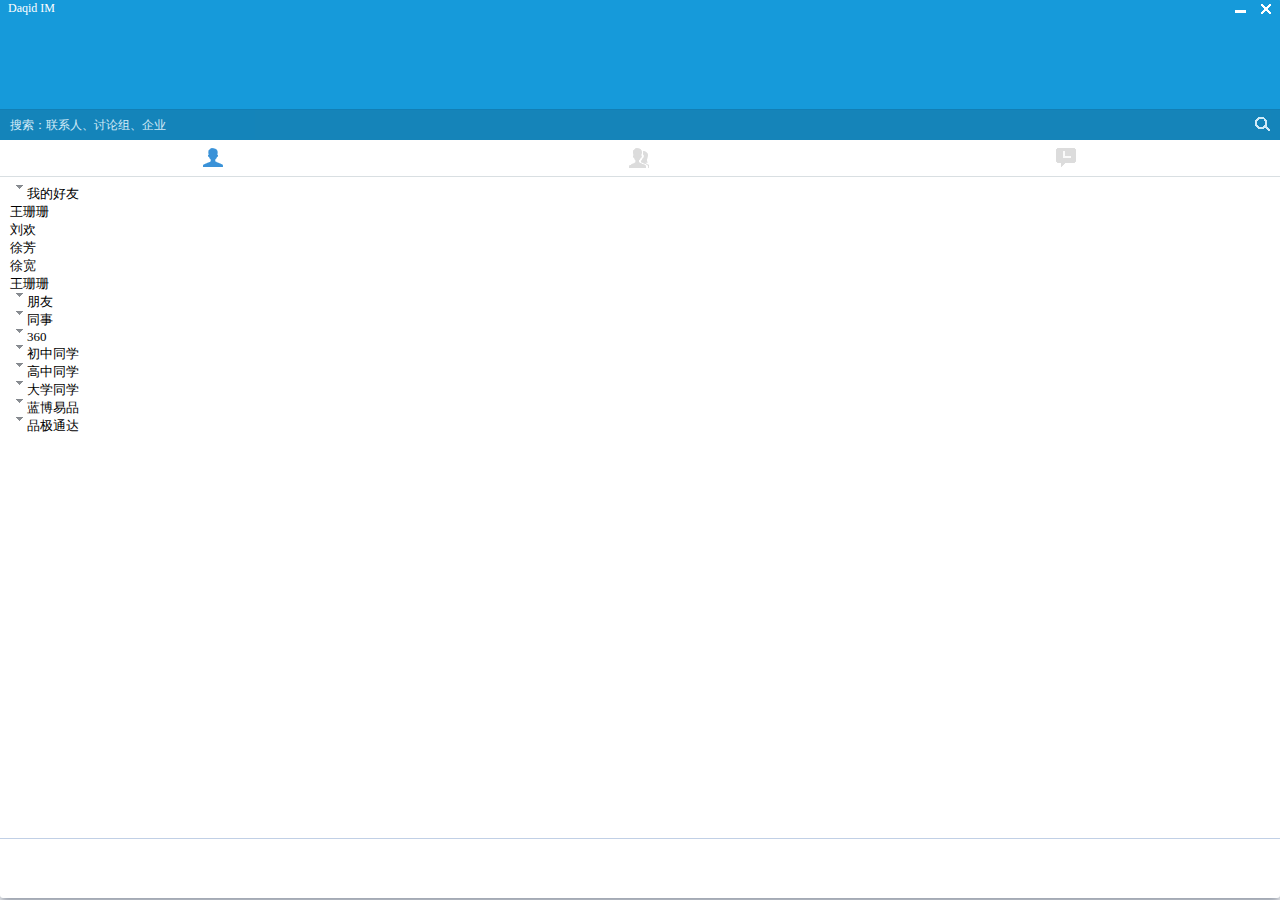
==== qq/index.html @ d60809a9 "firstcommit" ====
<!Doctype html>
<html xmlns=http://www.w3.org/1999/xhtml>
<head>
<meta http-equiv=Content-Type content="text/html;charset=utf-8">
<title>QQ</title>
<link rel="stylesheet" type="text/css" href="./Resource/css/base.css">
<link rel="stylesheet" type="text/css" href="./Resource/css/theme/blue.css">
</head>
<body>
<div class="qbox">
  <!--head-->
  <section class="head">
    <div class="top">
      <div class="logo_quick">
        <div class="logo">
          Daqid IM
        </div>
        <div class="quicks">
          <a class="to_close"></a>
          <a class="to_small"></a>          
        </div>
      </div>
    </div>
    <div class="search-box">
      搜索：联系人、讨论组、企业 <span class="search-button"> </span>
    </div>
    <div class="funcs">
    </div>
  </section>
  <!--head end-->

  <!--main-->
  <section class="main">
    <div class="options">
      <li class="o-contacts current"><span></span></li>
      <li class="o-groups"><span></span></li>
      <li class="o-lasts"><span></span></li>
    </div>
    <div class="main-box">
		<ul class="contacts">
			<li>我的好友</li>
				<ul>
					<li>王珊珊</li>
					<li>刘欢</li>
					<li>徐芳</li>
					<li>徐宽</li>
					<li>王珊珊</li>
				</ul>
			<li>朋友</li>
			<li>同事</li>
			<li>360</li>
			<li>初中同学</li>
			<li>高中同学</li>
			<li>大学同学</li>
			<li>蓝博易品</li>
			<li>品极通达</li>
		</ul>
		<ul>
			
		</ul>
		<ul>
			
		</ul>
    </div>
  </section>
  <!--main end-->

  <!--foot-->
  <section class="foot">
  </section>
  <!--foot end-->

</div>
<script type="text/javascript" src="./Resource/js/jquery.1.10.2.js"></script>
<script type="text/javascript" src="./Resource/js/base.js"></script>
</body>
</html>
---- qq/Resource/css/base.css ----
body,html{
	margin:0px;
	padding:0px;
}
ul,li{
	margin:0px;
	padding:0px;
	display: block;
	list-style-type: disc;
	-webkit-margin-before: 0px;
	-webkit-margin-after: 0px;
	-webkit-margin-start: 0px;
	-webkit-margin-end: 0px;
	-webkit-padding-start: 0px;
}
.qbox{
	width: 100%;
	min-height: 302px;
	border-radius: 3px;
	box-shadow: 0 5px 10px #939aa7;
    -webkit-transform: translateY(-2px);
    -webkit-transition: -webkit-transform .2s ease, box-shadow .2s ease, border .2s ease;
}

/*head*/
.head{
	border-top-left-radius: 3px;
	border-top-right-radius: 3px;
	height: 142px;
	overflow: hidden;
}
.head .funcs{
	height: 37px;
}
.head .search-box{
	padding:0px 10px;
	height: 30px;
	line-height: 30px;
	font-size: 12px;
	color:#ffffff;
	filter: alpha(opacity=80);
	-moz-opacity: 0.8;
	opacity: 0.8;
}
.head .search-box .search-button{
	width: 18px;
	height: 30px;
	display: block;
	float: right;
	background: url(../img/icons.png) no-repeat top right;
}

.head .top{
	height: 100px;
	padding:3px 8px 8px 8px;
}
.head .top .logo_quick{
	color: #ffffff;
	height: 20px;
}
.head .top .logo{
	width:100px;
	float: left;
	height: 20px;
	overflow: hidden;
	font-size:12px;
	font-family: 'Arial',
}
.head .top .quicks{
	float: right;
	margin-top: 3px;
	width: 55px;
	height: 11px;
}
.head .top .quicks a{
	float: right;
	height: 11px;
	width: 11px;
	background-image: url(../img/icons.png);
	background-repeat: no-repeat;
	margin-left: 15px;
}
.head .top .quicks a.to_small{
	background-position: -19px -2px;
}
.head .top .quicks a.to_close{
	background-position: 0px 0px;
}

/*main 共442px*/
.main{
	
}
.main .options{
	height: 36px;
	border-bottom: 1px solid #D9DFE2;
}
.main .options li{
	height: 36px;
	display: block;
	width: 33.3%;
	float: left;
	list-style: none;
	margin:0px;
	padding:0px;
}
.main .options li span{
	display: block;
	width: 20px;
	height: 20px;
	background: url(../img/options-gray.png) no-repeat;
	filter: alpha(opacity=50);
	-moz-opacity: 0.5;
	opacity: 0.5;
	display: block;
	margin:8px auto;
}
.main .options li span:hover{
	background: url(../img/options.png) no-repeat;
	filter: alpha(opacity=50);
	-moz-opacity: 0.5;
	opacity: 0.5;
}
.main .options li.current span{
	filter: alpha(opacity=100);
	-moz-opacity: 1;
	opacity: 1;
	background: url(../img/options.png) no-repeat;
}
.main .options li.o-contacts span{
	background-position: 0px 0px;
}
.main .options li.o-groups  span{
	background-position: -40px 0px;
}
.main .options li.o-lasts  span{
	background-position: -80px 0px;
}
.main .main-box{
	padding:8px 1px 0px 10px;
	font-size:13px;
	overflow-y: scroll;
	overflow-x:hidden;
}
.main .main-box > ul{
	
}
.main .main-box li{
	color: #000000;
}
.main .main-box > ul > li{
	background: url(../img/icons.png) no-repeat 6px -30px;
	padding-left: 17px;
}

/*foot*/
.foot{
	height: 59px;
}
---- qq/Resource/css/theme/blue.css ----
/*head*/
body{
	font-family: '微软雅黑'
}
.head{
	background: #169ADA;
}
.head .funcs{
}
.head .search-box{
	background: #157FB2;
	border-top:1px solid #1179AC;
	border-bottom: 1px solid #1179AC;
}

/*main*/
.main .option{
	
}

/*foot*/
.foot{
	border-top:1px solid #C1D0E6;
}
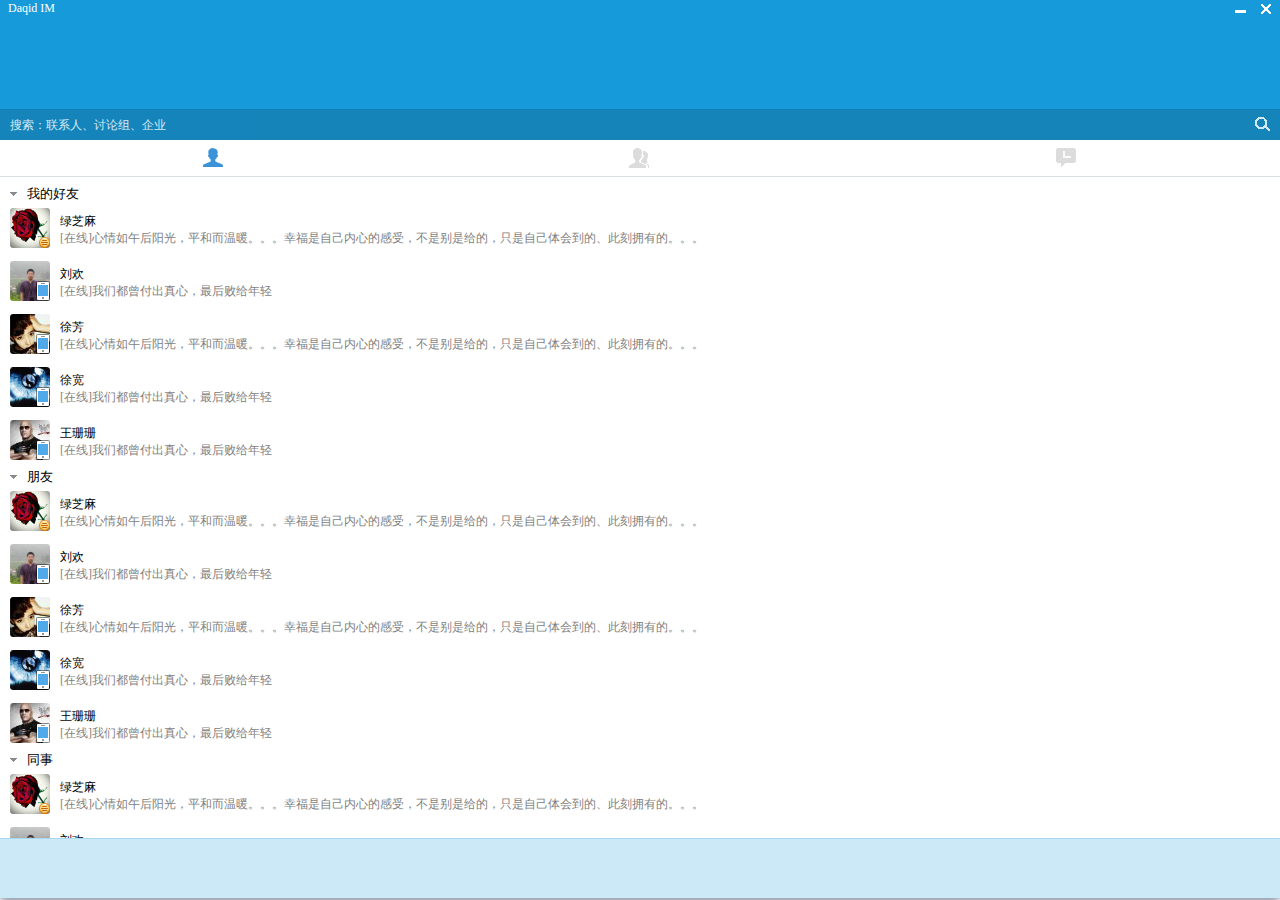
==== commit 7150786e: "list" ====
--- a/qq/index.html
+++ b/qq/index.html
@@ -39,21 +39,309 @@
     <div class="main-box">
 		<ul class="contacts">
 			<li>我的好友</li>
-				<ul>
-					<li>王珊珊</li>
-					<li>刘欢</li>
-					<li>徐芳</li>
-					<li>徐宽</li>
-					<li>王珊珊</li>
+				<ul class="friends">
+					<li>
+						<a href="" class="face"><img src="./Resource/img/face/1.png" alt=""></a>
+						<div class="infos">
+							<span>绿芝麻</span>
+							<p><i>[在线]</i>心情如午后阳光，平和而温暖。。。幸福是自己内心的感受，不是别是给的，只是自己体会到的、此刻拥有的。。。</p>
+						</div>
+					</li>
+					<li>
+						<a href="" class="face"><img src="./Resource/img/face/2.png" alt=""></a>
+						<div class="infos">
+							<span>刘欢</span>
+							<p><i>[在线]</i>我们都曾付出真心，最后败给年轻</p>
+						</div>
+					</li>
+					<li>
+						<a href="" class="face"><img src="./Resource/img/face/3.png" alt=""></a>
+						<div class="infos">
+							<span>徐芳</span>
+							<p><i>[在线]</i>心情如午后阳光，平和而温暖。。。幸福是自己内心的感受，不是别是给的，只是自己体会到的、此刻拥有的。。。</p>
+						</div>
+					</li>
+					<li>
+						<a href="" class="face"><img src="./Resource/img/face/4.png" alt=""></a>
+						<div class="infos">
+							<span>徐宽</span>
+							<p><i>[在线]</i>我们都曾付出真心，最后败给年轻</p>
+						</div>
+					</li>
+					<li>
+						<a href="" class="face"><img src="./Resource/img/face/5.png" alt=""></a>
+						<div class="infos">
+							<span>王珊珊</span>
+							<p><i>[在线]</i>我们都曾付出真心，最后败给年轻</p>
+						</div>
+					</li>
 				</ul>
 			<li>朋友</li>
+				<ul class="friends">
+					<li>
+						<a href="" class="face"><img src="./Resource/img/face/1.png" alt=""></a>
+						<div class="infos">
+							<span>绿芝麻</span>
+							<p><i>[在线]</i>心情如午后阳光，平和而温暖。。。幸福是自己内心的感受，不是别是给的，只是自己体会到的、此刻拥有的。。。</p>
+						</div>
+					</li>
+					<li>
+						<a href="" class="face"><img src="./Resource/img/face/2.png" alt=""></a>
+						<div class="infos">
+							<span>刘欢</span>
+							<p><i>[在线]</i>我们都曾付出真心，最后败给年轻</p>
+						</div>
+					</li>
+					<li>
+						<a href="" class="face"><img src="./Resource/img/face/3.png" alt=""></a>
+						<div class="infos">
+							<span>徐芳</span>
+							<p><i>[在线]</i>心情如午后阳光，平和而温暖。。。幸福是自己内心的感受，不是别是给的，只是自己体会到的、此刻拥有的。。。</p>
+						</div>
+					</li>
+					<li>
+						<a href="" class="face"><img src="./Resource/img/face/4.png" alt=""></a>
+						<div class="infos">
+							<span>徐宽</span>
+							<p><i>[在线]</i>我们都曾付出真心，最后败给年轻</p>
+						</div>
+					</li>
+					<li>
+						<a href="" class="face"><img src="./Resource/img/face/5.png" alt=""></a>
+						<div class="infos">
+							<span>王珊珊</span>
+							<p><i>[在线]</i>我们都曾付出真心，最后败给年轻</p>
+						</div>
+					</li>
+				</ul>
 			<li>同事</li>
+				<ul class="friends">
+					<li>
+						<a href="" class="face"><img src="./Resource/img/face/1.png" alt=""></a>
+						<div class="infos">
+							<span>绿芝麻</span>
+							<p><i>[在线]</i>心情如午后阳光，平和而温暖。。。幸福是自己内心的感受，不是别是给的，只是自己体会到的、此刻拥有的。。。</p>
+						</div>
+					</li>
+					<li>
+						<a href="" class="face"><img src="./Resource/img/face/2.png" alt=""></a>
+						<div class="infos">
+							<span>刘欢</span>
+							<p><i>[在线]</i>我们都曾付出真心，最后败给年轻</p>
+						</div>
+					</li>
+					<li>
+						<a href="" class="face"><img src="./Resource/img/face/3.png" alt=""></a>
+						<div class="infos">
+							<span>徐芳</span>
+							<p><i>[在线]</i>心情如午后阳光，平和而温暖。。。幸福是自己内心的感受，不是别是给的，只是自己体会到的、此刻拥有的。。。</p>
+						</div>
+					</li>
+					<li>
+						<a href="" class="face"><img src="./Resource/img/face/4.png" alt=""></a>
+						<div class="infos">
+							<span>徐宽</span>
+							<p><i>[在线]</i>我们都曾付出真心，最后败给年轻</p>
+						</div>
+					</li>
+					<li>
+						<a href="" class="face"><img src="./Resource/img/face/5.png" alt=""></a>
+						<div class="infos">
+							<span>王珊珊</span>
+							<p><i>[在线]</i>我们都曾付出真心，最后败给年轻</p>
+						</div>
+					</li>
+				</ul>
 			<li>360</li>
+				<ul class="friends">
+					<li>
+						<a href="" class="face"><img src="./Resource/img/face/1.png" alt=""></a>
+						<div class="infos">
+							<span>绿芝麻</span>
+							<p><i>[在线]</i>心情如午后阳光，平和而温暖。。。幸福是自己内心的感受，不是别是给的，只是自己体会到的、此刻拥有的。。。</p>
+						</div>
+					</li>
+					<li>
+						<a href="" class="face"><img src="./Resource/img/face/2.png" alt=""></a>
+						<div class="infos">
+							<span>刘欢</span>
+							<p><i>[在线]</i>我们都曾付出真心，最后败给年轻</p>
+						</div>
+					</li>
+					<li>
+						<a href="" class="face"><img src="./Resource/img/face/3.png" alt=""></a>
+						<div class="infos">
+							<span>徐芳</span>
+							<p><i>[在线]</i>心情如午后阳光，平和而温暖。。。幸福是自己内心的感受，不是别是给的，只是自己体会到的、此刻拥有的。。。</p>
+						</div>
+					</li>
+					<li>
+						<a href="" class="face"><img src="./Resource/img/face/4.png" alt=""></a>
+						<div class="infos">
+							<span>徐宽</span>
+							<p><i>[在线]</i>我们都曾付出真心，最后败给年轻</p>
+						</div>
+					</li>
+					<li>
+						<a href="" class="face"><img src="./Resource/img/face/5.png" alt=""></a>
+						<div class="infos">
+							<span>王珊珊</span>
+							<p><i>[在线]</i>我们都曾付出真心，最后败给年轻</p>
+						</div>
+					</li>
+				</ul>
 			<li>初中同学</li>
+				<ul class="friends">
+					<li>
+						<a href="" class="face"><img src="./Resource/img/face/1.png" alt=""></a>
+						<div class="infos">
+							<span>绿芝麻</span>
+							<p><i>[在线]</i>心情如午后阳光，平和而温暖。。。幸福是自己内心的感受，不是别是给的，只是自己体会到的、此刻拥有的。。。</p>
+						</div>
+					</li>
+					<li>
+						<a href="" class="face"><img src="./Resource/img/face/2.png" alt=""></a>
+						<div class="infos">
+							<span>刘欢</span>
+							<p><i>[在线]</i>我们都曾付出真心，最后败给年轻</p>
+						</div>
+					</li>
+					<li>
+						<a href="" class="face"><img src="./Resource/img/face/3.png" alt=""></a>
+						<div class="infos">
+							<span>徐芳</span>
+							<p><i>[在线]</i>心情如午后阳光，平和而温暖。。。幸福是自己内心的感受，不是别是给的，只是自己体会到的、此刻拥有的。。。</p>
+						</div>
+					</li>
+					<li>
+						<a href="" class="face"><img src="./Resource/img/face/4.png" alt=""></a>
+						<div class="infos">
+							<span>徐宽</span>
+							<p><i>[在线]</i>我们都曾付出真心，最后败给年轻</p>
+						</div>
+					</li>
+					<li>
+						<a href="" class="face"><img src="./Resource/img/face/5.png" alt=""></a>
+						<div class="infos">
+							<span>王珊珊</span>
+							<p><i>[在线]</i>我们都曾付出真心，最后败给年轻</p>
+						</div>
+					</li>
+				</ul>
 			<li>高中同学</li>
-			<li>大学同学</li>
+				<ul class="friends">
+					<li>
+						<a href="" class="face"><img src="./Resource/img/face/1.png" alt=""></a>
+						<div class="infos">
+							<span>绿芝麻</span>
+							<p><i>[在线]</i>心情如午后阳光，平和而温暖。。。幸福是自己内心的感受，不是别是给的，只是自己体会到的、此刻拥有的。。。</p>
+						</div>
+					</li>
+					<li>
+						<a href="" class="face"><img src="./Resource/img/face/2.png" alt=""></a>
+						<div class="infos">
+							<span>刘欢</span>
+							<p><i>[在线]</i>我们都曾付出真心，最后败给年轻</p>
+						</div>
+					</li>
+					<li>
+						<a href="" class="face"><img src="./Resource/img/face/3.png" alt=""></a>
+						<div class="infos">
+							<span>徐芳</span>
+							<p><i>[在线]</i>心情如午后阳光，平和而温暖。。。幸福是自己内心的感受，不是别是给的，只是自己体会到的、此刻拥有的。。。</p>
+						</div>
+					</li>
+					<li>
+						<a href="" class="face"><img src="./Resource/img/face/4.png" alt=""></a>
+						<div class="infos">
+							<span>徐宽</span>
+							<p><i>[在线]</i>我们都曾付出真心，最后败给年轻</p>
+						</div>
+					</li>
+					<li>
+						<a href="" class="face"><img src="./Resource/img/face/5.png" alt=""></a>
+						<div class="infos">
+							<span>王珊珊</span>
+							<p><i>[在线]</i>我们都曾付出真心，最后败给年轻</p>
+						</div>
+					</li>
+				</ul>
 			<li>蓝博易品</li>
+				<ul class="friends">
+					<li>
+						<a href="" class="face"><img src="./Resource/img/face/1.png" alt=""></a>
+						<div class="infos">
+							<span>绿芝麻</span>
+							<p><i>[在线]</i>心情如午后阳光，平和而温暖。。。幸福是自己内心的感受，不是别是给的，只是自己体会到的、此刻拥有的。。。</p>
+						</div>
+					</li>
+					<li>
+						<a href="" class="face"><img src="./Resource/img/face/2.png" alt=""></a>
+						<div class="infos">
+							<span>刘欢</span>
+							<p><i>[在线]</i>我们都曾付出真心，最后败给年轻</p>
+						</div>
+					</li>
+					<li>
+						<a href="" class="face"><img src="./Resource/img/face/3.png" alt=""></a>
+						<div class="infos">
+							<span>徐芳</span>
+							<p><i>[在线]</i>心情如午后阳光，平和而温暖。。。幸福是自己内心的感受，不是别是给的，只是自己体会到的、此刻拥有的。。。</p>
+						</div>
+					</li>
+					<li>
+						<a href="" class="face"><img src="./Resource/img/face/4.png" alt=""></a>
+						<div class="infos">
+							<span>徐宽</span>
+							<p><i>[在线]</i>我们都曾付出真心，最后败给年轻</p>
+						</div>
+					</li>
+					<li>
+						<a href="" class="face"><img src="./Resource/img/face/5.png" alt=""></a>
+						<div class="infos">
+							<span>王珊珊</span>
+							<p><i>[在线]</i>我们都曾付出真心，最后败给年轻</p>
+						</div>
+					</li>
+				</ul>
 			<li>品极通达</li>
+				<ul class="friends">
+					<li>
+						<a href="" class="face"><img src="./Resource/img/face/1.png" alt=""></a>
+						<div class="infos">
+							<span>绿芝麻</span>
+							<p><i>[在线]</i>心情如午后阳光，平和而温暖。。。幸福是自己内心的感受，不是别是给的，只是自己体会到的、此刻拥有的。。。</p>
+						</div>
+					</li>
+					<li>
+						<a href="" class="face"><img src="./Resource/img/face/2.png" alt=""></a>
+						<div class="infos">
+							<span>刘欢</span>
+							<p><i>[在线]</i>我们都曾付出真心，最后败给年轻</p>
+						</div>
+					</li>
+					<li>
+						<a href="" class="face"><img src="./Resource/img/face/3.png" alt=""></a>
+						<div class="infos">
+							<span>徐芳</span>
+							<p><i>[在线]</i>心情如午后阳光，平和而温暖。。。幸福是自己内心的感受，不是别是给的，只是自己体会到的、此刻拥有的。。。</p>
+						</div>
+					</li>
+					<li>
+						<a href="" class="face"><img src="./Resource/img/face/4.png" alt=""></a>
+						<div class="infos">
+							<span>徐宽</span>
+							<p><i>[在线]</i>我们都曾付出真心，最后败给年轻</p>
+						</div>
+					</li>
+					<li>
+						<a href="" class="face"><img src="./Resource/img/face/5.png" alt=""></a>
+						<div class="infos">
+							<span>王珊珊</span>
+							<p><i>[在线]</i>我们都曾付出真心，最后败给年轻</p>
+						</div>
+					</li>
+				</ul>
 		</ul>
 		<ul>
 			
--- a/qq/Resource/css/base.css
+++ b/qq/Resource/css/base.css
@@ -12,6 +12,15 @@
 	-webkit-margin-start: 0px;
 	-webkit-margin-end: 0px;
 	-webkit-padding-start: 0px;
+}
+p,h1,h2,h3 {
+	-webkit-margin-before: 0px;
+	-webkit-margin-after: 0px;
+	-webkit-margin-start: 0px;
+	-webkit-margin-end: 0px;
+	-webkit-padding-start: 0px;
+	margin:0px;
+	padding:0px;
 }
 .qbox{
 	width: 100%;
@@ -149,8 +158,39 @@
 	color: #000000;
 }
 .main .main-box > ul > li{
-	background: url(../img/icons.png) no-repeat 6px -30px;
+	background: url(../img/icons.png) no-repeat 0px -23px;
 	padding-left: 17px;
+}
+.main .main-box .friends li{
+	position: relative;
+	height: 40px;
+	padding: 5px 0px;
+	margin-bottom: 3px;
+}
+.main .main-box .friends li:hover{
+	background: #FDEDAF;
+}
+.main .main-box .friends .face{
+	width: 40px;
+	height: 40px;
+	border: 0px;
+	border-radius: 3px;
+	float: left;
+}
+.main .main-box .friends .infos{
+	font-size: 12px;
+	float: left;
+	position: absolute;
+	overflow: hidden;
+	display: block;
+	height: 31px;
+	margin:5px 10px 0px 50px;
+}
+.main .main-box .friends .infos p{
+	color: #7F7F7F;
+}
+.main .main-box .friends .infos p i{
+	font-style: normal;
 }
 
 /*foot*/
--- a/qq/Resource/css/theme/blue.css
+++ b/qq/Resource/css/theme/blue.css
@@ -14,11 +14,15 @@
 }
 
 /*main*/
+.main{
+	/* background: #E8F5FC; */
+}
 .main .option{
 	
 }
 
 /*foot*/
 .foot{
-	border-top:1px solid #C1D0E6;
+	border-top:1px solid #A9D9F1;
+	background: #CBE9F7;
 }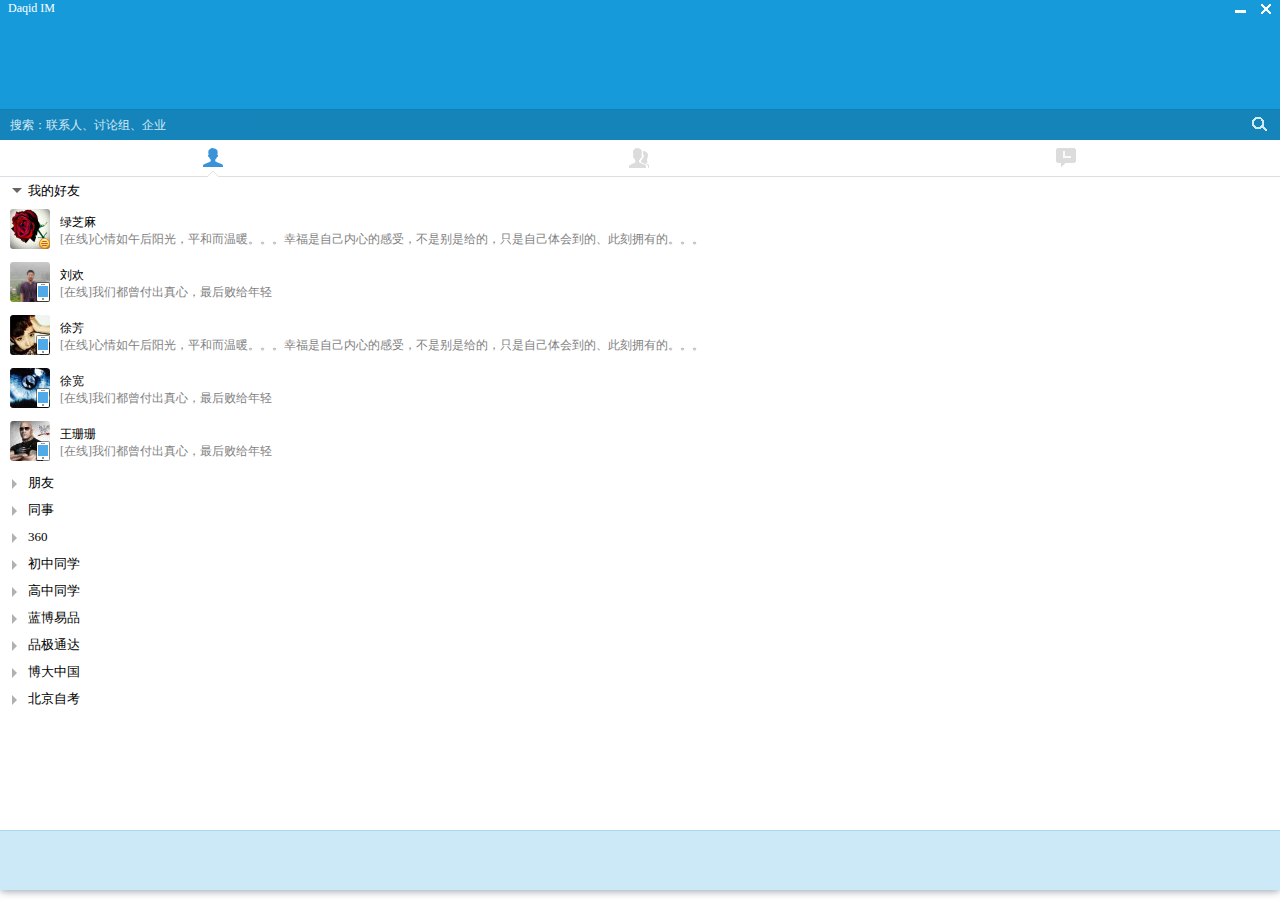
==== commit 06d18a2c: "ok20150111" ====
--- a/qq/index.html
+++ b/qq/index.html
@@ -3,7 +3,8 @@
 <head>
 <meta http-equiv=Content-Type content="text/html;charset=utf-8">
 <title>QQ</title>
-<link rel="stylesheet" type="text/css" href="./Resource/css/base.css">
+<link rel="stylesheet" type="text/css" href="./Resource/css/public.css">
+<link rel="stylesheet" type="text/css" href="./Resource/css/main.css">
 <link rel="stylesheet" type="text/css" href="./Resource/css/theme/blue.css">
 </head>
 <body>
@@ -32,322 +33,467 @@
   <!--main-->
   <section class="main">
     <div class="options">
-      <li class="o-contacts current"><span></span></li>
-      <li class="o-groups"><span></span></li>
-      <li class="o-lasts"><span></span></li>
+      <li class="o-contacts current"><span></span><i></i></li>
+      <li class="o-groups"><span></span><i></i></li>
+      <li class="o-lasts"><span></span><i></i></li>
     </div>
     <div class="main-box">
-		<ul class="contacts">
-			<li>我的好友</li>
-				<ul class="friends">
-					<li>
-						<a href="" class="face"><img src="./Resource/img/face/1.png" alt=""></a>
-						<div class="infos">
-							<span>绿芝麻</span>
-							<p><i>[在线]</i>心情如午后阳光，平和而温暖。。。幸福是自己内心的感受，不是别是给的，只是自己体会到的、此刻拥有的。。。</p>
-						</div>
-					</li>
-					<li>
-						<a href="" class="face"><img src="./Resource/img/face/2.png" alt=""></a>
-						<div class="infos">
-							<span>刘欢</span>
-							<p><i>[在线]</i>我们都曾付出真心，最后败给年轻</p>
-						</div>
-					</li>
-					<li>
-						<a href="" class="face"><img src="./Resource/img/face/3.png" alt=""></a>
-						<div class="infos">
-							<span>徐芳</span>
-							<p><i>[在线]</i>心情如午后阳光，平和而温暖。。。幸福是自己内心的感受，不是别是给的，只是自己体会到的、此刻拥有的。。。</p>
-						</div>
-					</li>
-					<li>
-						<a href="" class="face"><img src="./Resource/img/face/4.png" alt=""></a>
-						<div class="infos">
-							<span>徐宽</span>
-							<p><i>[在线]</i>我们都曾付出真心，最后败给年轻</p>
-						</div>
-					</li>
-					<li>
-						<a href="" class="face"><img src="./Resource/img/face/5.png" alt=""></a>
-						<div class="infos">
-							<span>王珊珊</span>
-							<p><i>[在线]</i>我们都曾付出真心，最后败给年轻</p>
-						</div>
-					</li>
-				</ul>
-			<li>朋友</li>
-				<ul class="friends">
-					<li>
-						<a href="" class="face"><img src="./Resource/img/face/1.png" alt=""></a>
-						<div class="infos">
-							<span>绿芝麻</span>
-							<p><i>[在线]</i>心情如午后阳光，平和而温暖。。。幸福是自己内心的感受，不是别是给的，只是自己体会到的、此刻拥有的。。。</p>
-						</div>
-					</li>
-					<li>
-						<a href="" class="face"><img src="./Resource/img/face/2.png" alt=""></a>
-						<div class="infos">
-							<span>刘欢</span>
-							<p><i>[在线]</i>我们都曾付出真心，最后败给年轻</p>
-						</div>
-					</li>
-					<li>
-						<a href="" class="face"><img src="./Resource/img/face/3.png" alt=""></a>
-						<div class="infos">
-							<span>徐芳</span>
-							<p><i>[在线]</i>心情如午后阳光，平和而温暖。。。幸福是自己内心的感受，不是别是给的，只是自己体会到的、此刻拥有的。。。</p>
-						</div>
-					</li>
-					<li>
-						<a href="" class="face"><img src="./Resource/img/face/4.png" alt=""></a>
-						<div class="infos">
-							<span>徐宽</span>
-							<p><i>[在线]</i>我们都曾付出真心，最后败给年轻</p>
-						</div>
-					</li>
-					<li>
-						<a href="" class="face"><img src="./Resource/img/face/5.png" alt=""></a>
-						<div class="infos">
-							<span>王珊珊</span>
-							<p><i>[在线]</i>我们都曾付出真心，最后败给年轻</p>
-						</div>
-					</li>
-				</ul>
-			<li>同事</li>
-				<ul class="friends">
-					<li>
-						<a href="" class="face"><img src="./Resource/img/face/1.png" alt=""></a>
-						<div class="infos">
-							<span>绿芝麻</span>
-							<p><i>[在线]</i>心情如午后阳光，平和而温暖。。。幸福是自己内心的感受，不是别是给的，只是自己体会到的、此刻拥有的。。。</p>
-						</div>
-					</li>
-					<li>
-						<a href="" class="face"><img src="./Resource/img/face/2.png" alt=""></a>
-						<div class="infos">
-							<span>刘欢</span>
-							<p><i>[在线]</i>我们都曾付出真心，最后败给年轻</p>
-						</div>
-					</li>
-					<li>
-						<a href="" class="face"><img src="./Resource/img/face/3.png" alt=""></a>
-						<div class="infos">
-							<span>徐芳</span>
-							<p><i>[在线]</i>心情如午后阳光，平和而温暖。。。幸福是自己内心的感受，不是别是给的，只是自己体会到的、此刻拥有的。。。</p>
-						</div>
-					</li>
-					<li>
-						<a href="" class="face"><img src="./Resource/img/face/4.png" alt=""></a>
-						<div class="infos">
-							<span>徐宽</span>
-							<p><i>[在线]</i>我们都曾付出真心，最后败给年轻</p>
-						</div>
-					</li>
-					<li>
-						<a href="" class="face"><img src="./Resource/img/face/5.png" alt=""></a>
-						<div class="infos">
-							<span>王珊珊</span>
-							<p><i>[在线]</i>我们都曾付出真心，最后败给年轻</p>
-						</div>
-					</li>
-				</ul>
-			<li>360</li>
-				<ul class="friends">
-					<li>
-						<a href="" class="face"><img src="./Resource/img/face/1.png" alt=""></a>
-						<div class="infos">
-							<span>绿芝麻</span>
-							<p><i>[在线]</i>心情如午后阳光，平和而温暖。。。幸福是自己内心的感受，不是别是给的，只是自己体会到的、此刻拥有的。。。</p>
-						</div>
-					</li>
-					<li>
-						<a href="" class="face"><img src="./Resource/img/face/2.png" alt=""></a>
-						<div class="infos">
-							<span>刘欢</span>
-							<p><i>[在线]</i>我们都曾付出真心，最后败给年轻</p>
-						</div>
-					</li>
-					<li>
-						<a href="" class="face"><img src="./Resource/img/face/3.png" alt=""></a>
-						<div class="infos">
-							<span>徐芳</span>
-							<p><i>[在线]</i>心情如午后阳光，平和而温暖。。。幸福是自己内心的感受，不是别是给的，只是自己体会到的、此刻拥有的。。。</p>
-						</div>
-					</li>
-					<li>
-						<a href="" class="face"><img src="./Resource/img/face/4.png" alt=""></a>
-						<div class="infos">
-							<span>徐宽</span>
-							<p><i>[在线]</i>我们都曾付出真心，最后败给年轻</p>
-						</div>
-					</li>
-					<li>
-						<a href="" class="face"><img src="./Resource/img/face/5.png" alt=""></a>
-						<div class="infos">
-							<span>王珊珊</span>
-							<p><i>[在线]</i>我们都曾付出真心，最后败给年轻</p>
-						</div>
-					</li>
-				</ul>
-			<li>初中同学</li>
-				<ul class="friends">
-					<li>
-						<a href="" class="face"><img src="./Resource/img/face/1.png" alt=""></a>
-						<div class="infos">
-							<span>绿芝麻</span>
-							<p><i>[在线]</i>心情如午后阳光，平和而温暖。。。幸福是自己内心的感受，不是别是给的，只是自己体会到的、此刻拥有的。。。</p>
-						</div>
-					</li>
-					<li>
-						<a href="" class="face"><img src="./Resource/img/face/2.png" alt=""></a>
-						<div class="infos">
-							<span>刘欢</span>
-							<p><i>[在线]</i>我们都曾付出真心，最后败给年轻</p>
-						</div>
-					</li>
-					<li>
-						<a href="" class="face"><img src="./Resource/img/face/3.png" alt=""></a>
-						<div class="infos">
-							<span>徐芳</span>
-							<p><i>[在线]</i>心情如午后阳光，平和而温暖。。。幸福是自己内心的感受，不是别是给的，只是自己体会到的、此刻拥有的。。。</p>
-						</div>
-					</li>
-					<li>
-						<a href="" class="face"><img src="./Resource/img/face/4.png" alt=""></a>
-						<div class="infos">
-							<span>徐宽</span>
-							<p><i>[在线]</i>我们都曾付出真心，最后败给年轻</p>
-						</div>
-					</li>
-					<li>
-						<a href="" class="face"><img src="./Resource/img/face/5.png" alt=""></a>
-						<div class="infos">
-							<span>王珊珊</span>
-							<p><i>[在线]</i>我们都曾付出真心，最后败给年轻</p>
-						</div>
-					</li>
-				</ul>
-			<li>高中同学</li>
-				<ul class="friends">
-					<li>
-						<a href="" class="face"><img src="./Resource/img/face/1.png" alt=""></a>
-						<div class="infos">
-							<span>绿芝麻</span>
-							<p><i>[在线]</i>心情如午后阳光，平和而温暖。。。幸福是自己内心的感受，不是别是给的，只是自己体会到的、此刻拥有的。。。</p>
-						</div>
-					</li>
-					<li>
-						<a href="" class="face"><img src="./Resource/img/face/2.png" alt=""></a>
-						<div class="infos">
-							<span>刘欢</span>
-							<p><i>[在线]</i>我们都曾付出真心，最后败给年轻</p>
-						</div>
-					</li>
-					<li>
-						<a href="" class="face"><img src="./Resource/img/face/3.png" alt=""></a>
-						<div class="infos">
-							<span>徐芳</span>
-							<p><i>[在线]</i>心情如午后阳光，平和而温暖。。。幸福是自己内心的感受，不是别是给的，只是自己体会到的、此刻拥有的。。。</p>
-						</div>
-					</li>
-					<li>
-						<a href="" class="face"><img src="./Resource/img/face/4.png" alt=""></a>
-						<div class="infos">
-							<span>徐宽</span>
-							<p><i>[在线]</i>我们都曾付出真心，最后败给年轻</p>
-						</div>
-					</li>
-					<li>
-						<a href="" class="face"><img src="./Resource/img/face/5.png" alt=""></a>
-						<div class="infos">
-							<span>王珊珊</span>
-							<p><i>[在线]</i>我们都曾付出真心，最后败给年轻</p>
-						</div>
-					</li>
-				</ul>
-			<li>蓝博易品</li>
-				<ul class="friends">
-					<li>
-						<a href="" class="face"><img src="./Resource/img/face/1.png" alt=""></a>
-						<div class="infos">
-							<span>绿芝麻</span>
-							<p><i>[在线]</i>心情如午后阳光，平和而温暖。。。幸福是自己内心的感受，不是别是给的，只是自己体会到的、此刻拥有的。。。</p>
-						</div>
-					</li>
-					<li>
-						<a href="" class="face"><img src="./Resource/img/face/2.png" alt=""></a>
-						<div class="infos">
-							<span>刘欢</span>
-							<p><i>[在线]</i>我们都曾付出真心，最后败给年轻</p>
-						</div>
-					</li>
-					<li>
-						<a href="" class="face"><img src="./Resource/img/face/3.png" alt=""></a>
-						<div class="infos">
-							<span>徐芳</span>
-							<p><i>[在线]</i>心情如午后阳光，平和而温暖。。。幸福是自己内心的感受，不是别是给的，只是自己体会到的、此刻拥有的。。。</p>
-						</div>
-					</li>
-					<li>
-						<a href="" class="face"><img src="./Resource/img/face/4.png" alt=""></a>
-						<div class="infos">
-							<span>徐宽</span>
-							<p><i>[在线]</i>我们都曾付出真心，最后败给年轻</p>
-						</div>
-					</li>
-					<li>
-						<a href="" class="face"><img src="./Resource/img/face/5.png" alt=""></a>
-						<div class="infos">
-							<span>王珊珊</span>
-							<p><i>[在线]</i>我们都曾付出真心，最后败给年轻</p>
-						</div>
-					</li>
-				</ul>
-			<li>品极通达</li>
-				<ul class="friends">
-					<li>
-						<a href="" class="face"><img src="./Resource/img/face/1.png" alt=""></a>
-						<div class="infos">
-							<span>绿芝麻</span>
-							<p><i>[在线]</i>心情如午后阳光，平和而温暖。。。幸福是自己内心的感受，不是别是给的，只是自己体会到的、此刻拥有的。。。</p>
-						</div>
-					</li>
-					<li>
-						<a href="" class="face"><img src="./Resource/img/face/2.png" alt=""></a>
-						<div class="infos">
-							<span>刘欢</span>
-							<p><i>[在线]</i>我们都曾付出真心，最后败给年轻</p>
-						</div>
-					</li>
-					<li>
-						<a href="" class="face"><img src="./Resource/img/face/3.png" alt=""></a>
-						<div class="infos">
-							<span>徐芳</span>
-							<p><i>[在线]</i>心情如午后阳光，平和而温暖。。。幸福是自己内心的感受，不是别是给的，只是自己体会到的、此刻拥有的。。。</p>
-						</div>
-					</li>
-					<li>
-						<a href="" class="face"><img src="./Resource/img/face/4.png" alt=""></a>
-						<div class="infos">
-							<span>徐宽</span>
-							<p><i>[在线]</i>我们都曾付出真心，最后败给年轻</p>
-						</div>
-					</li>
-					<li>
-						<a href="" class="face"><img src="./Resource/img/face/5.png" alt=""></a>
-						<div class="infos">
-							<span>王珊珊</span>
-							<p><i>[在线]</i>我们都曾付出真心，最后败给年轻</p>
-						</div>
-					</li>
-				</ul>
+		<ul class="contacts show">
+			<li class="current" is_show="0"><span class="g-o-c"></span>我的好友</li>
+				<ul class="friends show">
+					<li>
+						<a href="" class="face"><img src="./Resource/img/face/1.png" alt=""></a>
+						<div class="infos">
+							<span>绿芝麻</span>
+							<p><i>[在线]</i>心情如午后阳光，平和而温暖。。。幸福是自己内心的感受，不是别是给的，只是自己体会到的、此刻拥有的。。。</p>
+						</div>
+					</li>
+					<li>
+						<a href="" class="face"><img src="./Resource/img/face/2.png" alt=""></a>
+						<div class="infos">
+							<span>刘欢</span>
+							<p><i>[在线]</i>我们都曾付出真心，最后败给年轻</p>
+						</div>
+					</li>
+					<li>
+						<a href="" class="face"><img src="./Resource/img/face/3.png" alt=""></a>
+						<div class="infos">
+							<span>徐芳</span>
+							<p><i>[在线]</i>心情如午后阳光，平和而温暖。。。幸福是自己内心的感受，不是别是给的，只是自己体会到的、此刻拥有的。。。</p>
+						</div>
+					</li>
+					<li>
+						<a href="" class="face"><img src="./Resource/img/face/4.png" alt=""></a>
+						<div class="infos">
+							<span>徐宽</span>
+							<p><i>[在线]</i>我们都曾付出真心，最后败给年轻</p>
+						</div>
+					</li>
+					<li>
+						<a href="" class="face"><img src="./Resource/img/face/5.png" alt=""></a>
+						<div class="infos">
+							<span>王珊珊</span>
+							<p><i>[在线]</i>我们都曾付出真心，最后败给年轻</p>
+						</div>
+					</li>
+				</ul>
+			<li is_show="1"><span class="g-o-c"></span>朋友</li>
+				<ul class="friends">
+					<li>
+						<a href="" class="face"><img src="./Resource/img/face/1.png" alt=""></a>
+						<div class="infos">
+							<span>绿芝麻</span>
+							<p><i>[在线]</i>心情如午后阳光，平和而温暖。。。幸福是自己内心的感受，不是别是给的，只是自己体会到的、此刻拥有的。。。</p>
+						</div>
+					</li>
+					<li>
+						<a href="" class="face"><img src="./Resource/img/face/2.png" alt=""></a>
+						<div class="infos">
+							<span>刘欢</span>
+							<p><i>[在线]</i>我们都曾付出真心，最后败给年轻</p>
+						</div>
+					</li>
+					<li>
+						<a href="" class="face"><img src="./Resource/img/face/3.png" alt=""></a>
+						<div class="infos">
+							<span>徐芳</span>
+							<p><i>[在线]</i>心情如午后阳光，平和而温暖。。。幸福是自己内心的感受，不是别是给的，只是自己体会到的、此刻拥有的。。。</p>
+						</div>
+					</li>
+					<li>
+						<a href="" class="face"><img src="./Resource/img/face/4.png" alt=""></a>
+						<div class="infos">
+							<span>徐宽</span>
+							<p><i>[在线]</i>我们都曾付出真心，最后败给年轻</p>
+						</div>
+					</li>
+					<li>
+						<a href="" class="face"><img src="./Resource/img/face/5.png" alt=""></a>
+						<div class="infos">
+							<span>王珊珊</span>
+							<p><i>[在线]</i>我们都曾付出真心，最后败给年轻</p>
+						</div>
+					</li>
+				</ul>
+			<li is_show="1"><span class="g-o-c"></span>同事</li>
+				<ul class="friends">
+					<li>
+						<a href="" class="face"><img src="./Resource/img/face/1.png" alt=""></a>
+						<div class="infos">
+							<span>绿芝麻</span>
+							<p><i>[在线]</i>心情如午后阳光，平和而温暖。。。幸福是自己内心的感受，不是别是给的，只是自己体会到的、此刻拥有的。。。</p>
+						</div>
+					</li>
+					<li>
+						<a href="" class="face"><img src="./Resource/img/face/2.png" alt=""></a>
+						<div class="infos">
+							<span>刘欢</span>
+							<p><i>[在线]</i>我们都曾付出真心，最后败给年轻</p>
+						</div>
+					</li>
+					<li>
+						<a href="" class="face"><img src="./Resource/img/face/3.png" alt=""></a>
+						<div class="infos">
+							<span>徐芳</span>
+							<p><i>[在线]</i>心情如午后阳光，平和而温暖。。。幸福是自己内心的感受，不是别是给的，只是自己体会到的、此刻拥有的。。。</p>
+						</div>
+					</li>
+					<li>
+						<a href="" class="face"><img src="./Resource/img/face/4.png" alt=""></a>
+						<div class="infos">
+							<span>徐宽</span>
+							<p><i>[在线]</i>我们都曾付出真心，最后败给年轻</p>
+						</div>
+					</li>
+					<li>
+						<a href="" class="face"><img src="./Resource/img/face/5.png" alt=""></a>
+						<div class="infos">
+							<span>王珊珊</span>
+							<p><i>[在线]</i>我们都曾付出真心，最后败给年轻</p>
+						</div>
+					</li>
+				</ul>
+			<li is_show="1"><span class="g-o-c"></span>360</li>
+				<ul class="friends">
+					<li>
+						<a href="" class="face"><img src="./Resource/img/face/1.png" alt=""></a>
+						<div class="infos">
+							<span>绿芝麻</span>
+							<p><i>[在线]</i>心情如午后阳光，平和而温暖。。。幸福是自己内心的感受，不是别是给的，只是自己体会到的、此刻拥有的。。。</p>
+						</div>
+					</li>
+					<li>
+						<a href="" class="face"><img src="./Resource/img/face/2.png" alt=""></a>
+						<div class="infos">
+							<span>刘欢</span>
+							<p><i>[在线]</i>我们都曾付出真心，最后败给年轻</p>
+						</div>
+					</li>
+					<li>
+						<a href="" class="face"><img src="./Resource/img/face/3.png" alt=""></a>
+						<div class="infos">
+							<span>徐芳</span>
+							<p><i>[在线]</i>心情如午后阳光，平和而温暖。。。幸福是自己内心的感受，不是别是给的，只是自己体会到的、此刻拥有的。。。</p>
+						</div>
+					</li>
+					<li>
+						<a href="" class="face"><img src="./Resource/img/face/4.png" alt=""></a>
+						<div class="infos">
+							<span>徐宽</span>
+							<p><i>[在线]</i>我们都曾付出真心，最后败给年轻</p>
+						</div>
+					</li>
+					<li>
+						<a href="" class="face"><img src="./Resource/img/face/5.png" alt=""></a>
+						<div class="infos">
+							<span>王珊珊</span>
+							<p><i>[在线]</i>我们都曾付出真心，最后败给年轻</p>
+						</div>
+					</li>
+				</ul>
+			<li is_show="1"><span class="g-o-c"></span>初中同学</li>
+				<ul class="friends">
+					<li>
+						<a href="" class="face"><img src="./Resource/img/face/1.png" alt=""></a>
+						<div class="infos">
+							<span>绿芝麻</span>
+							<p><i>[在线]</i>心情如午后阳光，平和而温暖。。。幸福是自己内心的感受，不是别是给的，只是自己体会到的、此刻拥有的。。。</p>
+						</div>
+					</li>
+					<li>
+						<a href="" class="face"><img src="./Resource/img/face/2.png" alt=""></a>
+						<div class="infos">
+							<span>刘欢</span>
+							<p><i>[在线]</i>我们都曾付出真心，最后败给年轻</p>
+						</div>
+					</li>
+					<li>
+						<a href="" class="face"><img src="./Resource/img/face/3.png" alt=""></a>
+						<div class="infos">
+							<span>徐芳</span>
+							<p><i>[在线]</i>心情如午后阳光，平和而温暖。。。幸福是自己内心的感受，不是别是给的，只是自己体会到的、此刻拥有的。。。</p>
+						</div>
+					</li>
+					<li>
+						<a href="" class="face"><img src="./Resource/img/face/4.png" alt=""></a>
+						<div class="infos">
+							<span>徐宽</span>
+							<p><i>[在线]</i>我们都曾付出真心，最后败给年轻</p>
+						</div>
+					</li>
+					<li>
+						<a href="" class="face"><img src="./Resource/img/face/5.png" alt=""></a>
+						<div class="infos">
+							<span>王珊珊</span>
+							<p><i>[在线]</i>我们都曾付出真心，最后败给年轻</p>
+						</div>
+					</li>
+				</ul>
+			<li is_show="1"><span class="g-o-c"></span>高中同学</li>
+				<ul class="friends">
+					<li>
+						<a href="" class="face"><img src="./Resource/img/face/1.png" alt=""></a>
+						<div class="infos">
+							<span>绿芝麻</span>
+							<p><i>[在线]</i>心情如午后阳光，平和而温暖。。。幸福是自己内心的感受，不是别是给的，只是自己体会到的、此刻拥有的。。。</p>
+						</div>
+					</li>
+					<li>
+						<a href="" class="face"><img src="./Resource/img/face/2.png" alt=""></a>
+						<div class="infos">
+							<span>刘欢</span>
+							<p><i>[在线]</i>我们都曾付出真心，最后败给年轻</p>
+						</div>
+					</li>
+					<li>
+						<a href="" class="face"><img src="./Resource/img/face/3.png" alt=""></a>
+						<div class="infos">
+							<span>徐芳</span>
+							<p><i>[在线]</i>心情如午后阳光，平和而温暖。。。幸福是自己内心的感受，不是别是给的，只是自己体会到的、此刻拥有的。。。</p>
+						</div>
+					</li>
+					<li>
+						<a href="" class="face"><img src="./Resource/img/face/4.png" alt=""></a>
+						<div class="infos">
+							<span>徐宽</span>
+							<p><i>[在线]</i>我们都曾付出真心，最后败给年轻</p>
+						</div>
+					</li>
+					<li>
+						<a href="" class="face"><img src="./Resource/img/face/5.png" alt=""></a>
+						<div class="infos">
+							<span>王珊珊</span>
+							<p><i>[在线]</i>我们都曾付出真心，最后败给年轻</p>
+						</div>
+					</li>
+				</ul>
+			<li is_show="1"><span class="g-o-c"></span>蓝博易品</li>
+				<ul class="friends">
+					<li>
+						<a href="" class="face"><img src="./Resource/img/face/1.png" alt=""></a>
+						<div class="infos">
+							<span>绿芝麻</span>
+							<p><i>[在线]</i>心情如午后阳光，平和而温暖。。。幸福是自己内心的感受，不是别是给的，只是自己体会到的、此刻拥有的。。。</p>
+						</div>
+					</li>
+					<li>
+						<a href="" class="face"><img src="./Resource/img/face/2.png" alt=""></a>
+						<div class="infos">
+							<span>刘欢</span>
+							<p><i>[在线]</i>我们都曾付出真心，最后败给年轻</p>
+						</div>
+					</li>
+					<li>
+						<a href="" class="face"><img src="./Resource/img/face/3.png" alt=""></a>
+						<div class="infos">
+							<span>徐芳</span>
+							<p><i>[在线]</i>心情如午后阳光，平和而温暖。。。幸福是自己内心的感受，不是别是给的，只是自己体会到的、此刻拥有的。。。</p>
+						</div>
+					</li>
+					<li>
+						<a href="" class="face"><img src="./Resource/img/face/4.png" alt=""></a>
+						<div class="infos">
+							<span>徐宽</span>
+							<p><i>[在线]</i>我们都曾付出真心，最后败给年轻</p>
+						</div>
+					</li>
+					<li>
+						<a href="" class="face"><img src="./Resource/img/face/5.png" alt=""></a>
+						<div class="infos">
+							<span>王珊珊</span>
+							<p><i>[在线]</i>我们都曾付出真心，最后败给年轻</p>
+						</div>
+					</li>
+				</ul>
+			<li is_show="1"><span class="g-o-c"></span>品极通达</li>
+				<ul class="friends">
+					<li>
+						<a href="" class="face"><img src="./Resource/img/face/1.png" alt=""></a>
+						<div class="infos">
+							<span>绿芝麻</span>
+							<p><i>[在线]</i>心情如午后阳光，平和而温暖。。。幸福是自己内心的感受，不是别是给的，只是自己体会到的、此刻拥有的。。。</p>
+						</div>
+					</li>
+					<li>
+						<a href="" class="face"><img src="./Resource/img/face/2.png" alt=""></a>
+						<div class="infos">
+							<span>刘欢</span>
+							<p><i>[在线]</i>我们都曾付出真心，最后败给年轻</p>
+						</div>
+					</li>
+					<li>
+						<a href="" class="face"><img src="./Resource/img/face/3.png" alt=""></a>
+						<div class="infos">
+							<span>徐芳</span>
+							<p><i>[在线]</i>心情如午后阳光，平和而温暖。。。幸福是自己内心的感受，不是别是给的，只是自己体会到的、此刻拥有的。。。</p>
+						</div>
+					</li>
+					<li>
+						<a href="" class="face"><img src="./Resource/img/face/4.png" alt=""></a>
+						<div class="infos">
+							<span>徐宽</span>
+							<p><i>[在线]</i>我们都曾付出真心，最后败给年轻</p>
+						</div>
+					</li>
+					<li>
+						<a href="" class="face"><img src="./Resource/img/face/5.png" alt=""></a>
+						<div class="infos">
+							<span>王珊珊</span>
+							<p><i>[在线]</i>我们都曾付出真心，最后败给年轻</p>
+						</div>
+					</li>
+				</ul>
+			<li is_show="1"><span class="g-o-c"></span>博大中国</li>
+				<ul class="friends">
+					<li>
+						<a href="" class="face"><img src="./Resource/img/face/1.png" alt=""></a>
+						<div class="infos">
+							<span>绿芝麻</span>
+							<p><i>[在线]</i>心情如午后阳光，平和而温暖。。。幸福是自己内心的感受，不是别是给的，只是自己体会到的、此刻拥有的。。。</p>
+						</div>
+					</li>
+					<li>
+						<a href="" class="face"><img src="./Resource/img/face/2.png" alt=""></a>
+						<div class="infos">
+							<span>刘欢</span>
+							<p><i>[在线]</i>我们都曾付出真心，最后败给年轻</p>
+						</div>
+					</li>
+					<li>
+						<a href="" class="face"><img src="./Resource/img/face/3.png" alt=""></a>
+						<div class="infos">
+							<span>徐芳</span>
+							<p><i>[在线]</i>心情如午后阳光，平和而温暖。。。幸福是自己内心的感受，不是别是给的，只是自己体会到的、此刻拥有的。。。</p>
+						</div>
+					</li>
+					<li>
+						<a href="" class="face"><img src="./Resource/img/face/4.png" alt=""></a>
+						<div class="infos">
+							<span>徐宽</span>
+							<p><i>[在线]</i>我们都曾付出真心，最后败给年轻</p>
+						</div>
+					</li>
+					<li>
+						<a href="" class="face"><img src="./Resource/img/face/5.png" alt=""></a>
+						<div class="infos">
+							<span>王珊珊</span>
+							<p><i>[在线]</i>我们都曾付出真心，最后败给年轻</p>
+						</div>
+					</li>
+				</ul>
+			<li is_show="1"><span class="g-o-c"></span>北京自考</li>
+				<ul class="friends">
+					<li>
+						<a href="" class="face"><img src="./Resource/img/face/1.png" alt=""></a>
+						<div class="infos">
+							<span>绿芝麻</span>
+							<p><i>[在线]</i>心情如午后阳光，平和而温暖。。。幸福是自己内心的感受，不是别是给的，只是自己体会到的、此刻拥有的。。。</p>
+						</div>
+					</li>
+					<li>
+						<a href="" class="face"><img src="./Resource/img/face/2.png" alt=""></a>
+						<div class="infos">
+							<span>刘欢</span>
+							<p><i>[在线]</i>我们都曾付出真心，最后败给年轻</p>
+						</div>
+					</li>
+					<li>
+						<a href="" class="face"><img src="./Resource/img/face/3.png" alt=""></a>
+						<div class="infos">
+							<span>徐芳</span>
+							<p><i>[在线]</i>心情如午后阳光，平和而温暖。。。幸福是自己内心的感受，不是别是给的，只是自己体会到的、此刻拥有的。。。</p>
+						</div>
+					</li>
+					<li>
+						<a href="" class="face"><img src="./Resource/img/face/4.png" alt=""></a>
+						<div class="infos">
+							<span>徐宽</span>
+							<p><i>[在线]</i>我们都曾付出真心，最后败给年轻</p>
+						</div>
+					</li>
+					<li>
+						<a href="" class="face"><img src="./Resource/img/face/5.png" alt=""></a>
+						<div class="infos">
+							<span>王珊珊</span>
+							<p><i>[在线]</i>我们都曾付出真心，最后败给年轻</p>
+						</div>
+					</li>
+				</ul>				
 		</ul>
 		<ul>
 			
 		</ul>
-		<ul>
-			
+		<ul class="lasts friends">
+			<li>
+				<a href="" class="face"><img src="./Resource/img/face/1.png" alt=""></a>
+				<div class="infos">
+					<span>绿芝麻</span>
+					<p><i>[在线]</i>心情如午后阳光，平和而温暖。。。幸福是自己内心的感受，不是别是给的，只是自己体会到的、此刻拥有的。。。</p>
+				</div>
+			</li>
+			<li>
+				<a href="" class="face"><img src="./Resource/img/face/2.png" alt=""></a>
+				<div class="infos">
+					<span>刘欢</span>
+					<p><i>[在线]</i>我们都曾付出真心，最后败给年轻</p>
+				</div>
+			</li>
+			<li>
+				<a href="" class="face"><img src="./Resource/img/face/3.png" alt=""></a>
+				<div class="infos">
+					<span>徐芳</span>
+					<p><i>[在线]</i>心情如午后阳光，平和而温暖。。。幸福是自己内心的感受，不是别是给的，只是自己体会到的、此刻拥有的。。。</p>
+				</div>
+			</li>
+			<li>
+				<a href="" class="face"><img src="./Resource/img/face/4.png" alt=""></a>
+				<div class="infos">
+					<span>徐宽</span>
+					<p><i>[在线]</i>我们都曾付出真心，最后败给年轻</p>
+				</div>
+			</li>
+			<li>
+				<a href="" class="face"><img src="./Resource/img/face/5.png" alt=""></a>
+				<div class="infos">
+					<span>王珊珊</span>
+					<p><i>[在线]</i>我们都曾付出真心，最后败给年轻</p>
+				</div>
+			</li>
+			<li>
+				<a href="" class="face"><img src="./Resource/img/face/1.png" alt=""></a>
+				<div class="infos">
+					<span>绿芝麻</span>
+					<p><i>[在线]</i>心情如午后阳光，平和而温暖。。。幸福是自己内心的感受，不是别是给的，只是自己体会到的、此刻拥有的。。。</p>
+				</div>
+			</li>
+			<li>
+				<a href="" class="face"><img src="./Resource/img/face/2.png" alt=""></a>
+				<div class="infos">
+					<span>刘欢</span>
+					<p><i>[在线]</i>我们都曾付出真心，最后败给年轻</p>
+				</div>
+			</li>
+			<li>
+				<a href="" class="face"><img src="./Resource/img/face/3.png" alt=""></a>
+				<div class="infos">
+					<span>徐芳</span>
+					<p><i>[在线]</i>心情如午后阳光，平和而温暖。。。幸福是自己内心的感受，不是别是给的，只是自己体会到的、此刻拥有的。。。</p>
+				</div>
+			</li>
+			<li>
+				<a href="" class="face"><img src="./Resource/img/face/4.png" alt=""></a>
+				<div class="infos">
+					<span>徐宽</span>
+					<p><i>[在线]</i>我们都曾付出真心，最后败给年轻</p>
+				</div>
+			</li>
+			<li>
+				<a href="" class="face"><img src="./Resource/img/face/5.png" alt=""></a>
+				<div class="infos">
+					<span>王珊珊</span>
+					<p><i>[在线]</i>我们都曾付出真心，最后败给年轻</p>
+				</div>
+			</li>
 		</ul>
     </div>
   </section>
@@ -360,6 +506,6 @@
 
 </div>
 <script type="text/javascript" src="./Resource/js/jquery.1.10.2.js"></script>
-<script type="text/javascript" src="./Resource/js/base.js"></script>
+<script type="text/javascript" src="./Resource/js/main.js"></script>
 </body>
 </html>--- a/qq/Resource/css/public.css
+++ b/qq/Resource/css/public.css
@@ -0,0 +1,31 @@
+/*-----------------公共css----------------*/
+body,html{
+	margin:0px;
+	padding:0px;
+}
+ul,li{
+	margin:0px;
+	padding:0px;
+	display: block;
+	list-style-type: disc;
+	-webkit-margin-before: 0px;
+	-webkit-margin-after: 0px;
+	-webkit-margin-start: 0px;
+	-webkit-margin-end: 0px;
+	-webkit-padding-start: 0px;
+}
+p,h1,h2,h3 {
+	-webkit-margin-before: 0px;
+	-webkit-margin-after: 0px;
+	-webkit-margin-start: 0px;
+	-webkit-margin-end: 0px;
+	-webkit-padding-start: 0px;
+	margin:0px;
+	padding:0px;
+}
+.hide{
+	display: none!important;
+}
+.show{
+	display: block!important;
+}
--- a/qq/Resource/css/main.css
+++ b/qq/Resource/css/main.css
@@ -0,0 +1,226 @@
+/*-----------------主界面css----------------*/
+.qbox{
+	width: 100%;
+	min-height: 302px;
+	border-radius: 3px;
+	box-shadow: 0 1px 8px #939aa7;
+	-webkit-transform: translateY(-2px);
+	-webkit-transition: -webkit-transform .2s ease, box-shadow .2s ease, border .2s ease;
+}
+
+/*head*/
+.head{
+	border-top-left-radius: 3px;
+	border-top-right-radius: 3px;
+	height: 142px;
+	overflow: hidden;
+}
+.head .funcs{
+	height: 37px;
+}
+.head .search-box{
+	padding:0px 10px;
+	height: 30px;
+	line-height: 30px;
+	font-size: 12px;
+	color:#ffffff;
+	filter: alpha(opacity=80);
+	-moz-opacity: 0.8;
+	opacity: 0.8;
+}
+.head .search-box .search-button{
+	width: 18px;
+	height: 30px;
+	display: block;
+	float: right;
+	background: url(../img/icons.png) no-repeat 0px -103px;
+}
+
+.head .top{
+	height: 100px;
+	padding:3px 8px 8px 8px;
+}
+.head .top .logo_quick{
+	color: #ffffff;
+	height: 20px;
+}
+.head .top .logo{
+	width:100px;
+	float: left;
+	height: 20px;
+	overflow: hidden;
+	font-size:12px;
+	font-family: 'Arial',
+}
+.head .top .quicks{
+	float: right;
+	margin-top: 3px;
+	width: 55px;
+	height: 11px;
+}
+.head .top .quicks a{
+	float: right;
+	height: 11px;
+	width: 11px;
+	background-image: url(../img/icons.png);
+	background-repeat: no-repeat;
+	margin-left: 15px;
+}
+.head .top .quicks a.to_small{
+	background-position: -19px -2px;
+}
+.head .top .quicks a.to_close{
+	background-position: 0px 0px;
+}
+
+/*main 共442px*/
+.main{
+	
+}
+.main .options{
+	height: 36px;
+	border-bottom: 1px solid #D9DFE2;
+}
+.main .options li{
+	cursor: pointer;
+	height: 36px;
+	display: block;
+	width: 33.3%;
+	float: left;
+	list-style: none;
+	margin:0px;
+	padding:0px;
+}
+.main .options li span{
+	display: block;
+	width: 20px;
+	height: 20px;
+	background: url(../img/options-gray.png) no-repeat;
+	filter: alpha(opacity=50);
+	-moz-opacity: 0.5;
+	opacity: 0.5;
+	display: block;
+	margin:8px auto 0px auto;
+}
+.main .options li span:hover{
+	background: url(../img/options.png) no-repeat;
+	filter: alpha(opacity=50);
+	-moz-opacity: 0.5;
+	opacity: 0.5;
+}
+.main .options li.current span{
+	filter: alpha(opacity=100);
+	-moz-opacity: 1;
+	opacity: 1;
+	background: url(../img/options.png) no-repeat;
+}
+.main .options li.o-contacts span{
+	background-position: 0px 0px;
+}
+.main .options li.o-groups  span{
+	background-position: -40px 0px;
+}
+.main .options li.o-lasts  span{
+	background-position: -80px 0px;
+}
+.main .options li i{
+	display: none;
+	z-index: 5;
+	margin:3px auto 0px auto;
+	width: 12px;
+	height: 6px;
+	background:url(../img/icons.png) no-repeat 0px -84px;
+}
+.main .options li.current i{
+	display: block;
+}
+.main .main-box{
+	margin:0px;
+	padding:0px;
+	font-size:13px;
+	overflow-y: scroll;
+	overflow-x:hidden;
+}
+.main .main-box > ul{
+	display: none;
+}
+.main .main-box li{
+	color: #000000;
+}
+.main .main-box .contacts > li{
+	height: 27px;
+	line-height: 27px;
+	padding-left: 12px;
+}
+.main .main-box .contacts > li:hover{
+	background-color: #F4F9FA;
+}
+.main .main-box .contacts > li .g-o-c{
+	-webkit-transition: -webkit-transform 0.1s ease-out;
+	-moz-transition: -moz-transform 0.1s ease-out;
+	-o-transition: -o-transform 0.1s ease-out;
+	-ms-transition: -ms-transform 0.1s ease-out;
+	display: block;
+	width: 16px;
+	height: 12px;
+	float: left;
+	margin-top: 8px;
+	background: url(../img/icons.png) no-repeat 0px -23px;
+	opacity:0.5;
+}
+.main .main-box .contacts > li .g-o-c:hover{
+	opacity:1;
+}
+.main .main-box .contacts > li.current{
+	padding-left: 10px;
+}
+.main .main-box .contacts > li.current .g-o-c{
+	background: url(../img/icons.png) no-repeat 5px -23px;
+	opacity:1;
+	-webkit-transform: rotateZ(90deg);
+	-moz-transform: rotateZ(90deg);
+	-o-transform: rotateZ(90deg);
+	-ms-transform: rotateZ(90deg);
+	transform: rotateZ(90deg);
+	margin-right: 2px;
+}
+.main .main-box .friends{
+	display: none;
+	padding-left:10px;
+}
+.main .main-box .friends li{
+	position: relative;
+	height: 40px;
+	padding: 5px 0px;
+	margin-bottom: 3px;
+}
+.main .main-box .friends li:hover{
+	background: #FDEDAF;
+}
+.main .main-box .friends .face{
+	width: 40px;
+	height: 40px;
+	border: 0px;
+	border-radius: 3px;
+	float: left;
+}
+.main .main-box .friends .infos{
+	font-size: 12px;
+	float: left;
+	position: absolute;
+	overflow: hidden;
+	display: block;
+	height: 31px;
+	margin:5px 10px 0px 50px;
+}
+.main .main-box .friends .infos p{
+	color: #7F7F7F;
+}
+.main .main-box .friends .infos p i{
+	font-style: normal;
+}
+
+/*foot*/
+.foot{
+	height: 59px;
+}